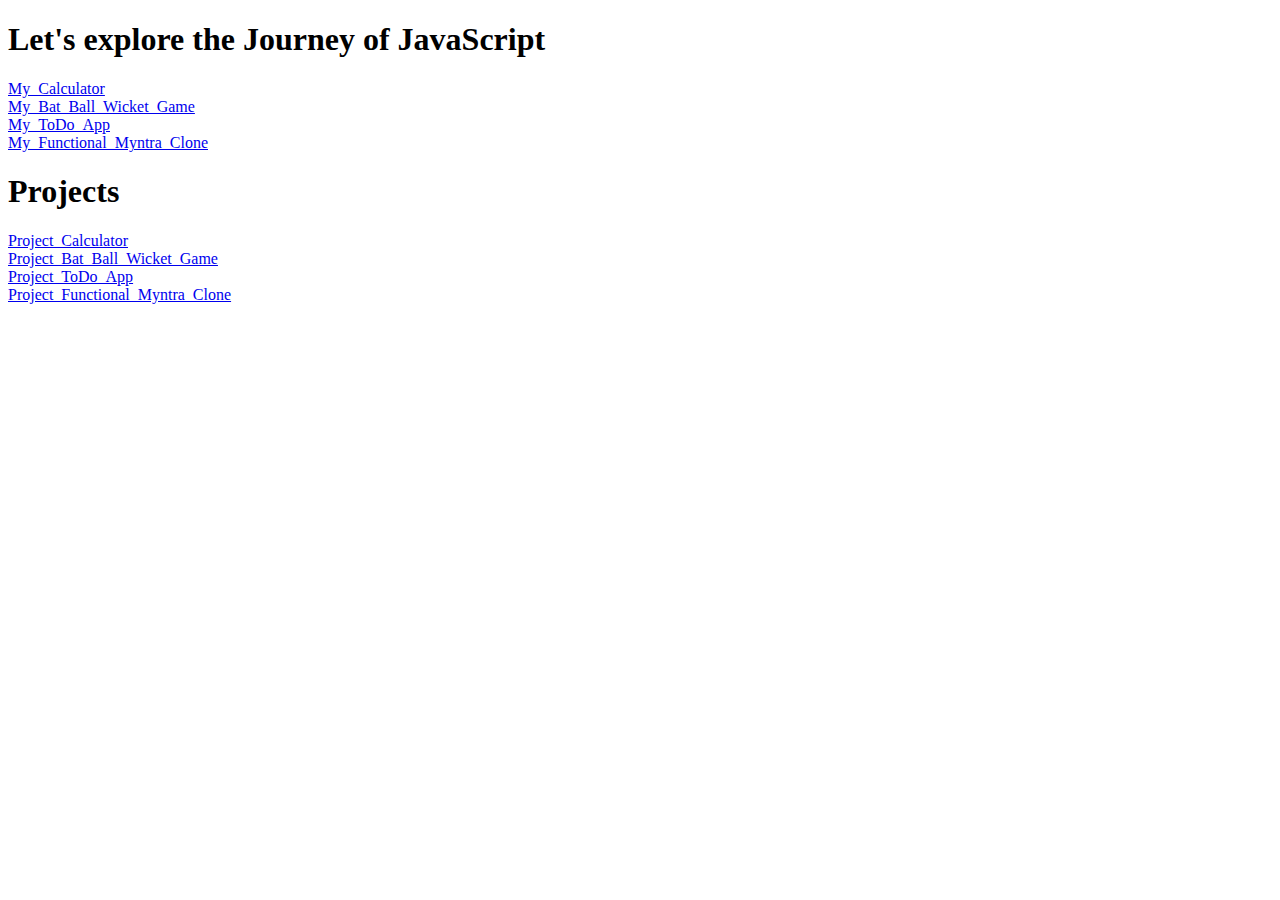
==== index.html @ bfb74900 "adding all js files" ====
<!DOCTYPE html>
<html lang="en">
<head>
  <title>JavaScript Journey</title>
</head>
<body>
  <h1>Let's explore the Journey of JavaScript</h1>
  <a href="Prakash/Calculator/index.html" target="_blank">My_Calculator</a><br>
  <a href="Prakash/Bat Ball Wicket/index.html" target="_blank">My_Bat_Ball_Wicket_Game</a><br>
  <a href="Prakash/ToDo App/index.html" target="_blank">My_ToDo_App</a><br>
  <a href="Prakash/Myntra Functional Clone/index.html" target="_blank">My_Functional_Myntra_Clone</a><br>

  
  <h1>Projects</h1>
  <a href="Projects/1 Calculator/calculator.html" target="_blank">Project_Calculator</a><br>
  <a href="Projects/2 Cricket Game/cricket.html" target="_blank">Project_Bat_Ball_Wicket_Game</a><br>
  <a href="Projects/3 Todo App/todo.html" target="_blank">Project_ToDo_App</a><br>
  <a href="Projects/4 Myntra Functional Clone/index.html" target="_blank">Project_Functional_Myntra_Clone</a><br>
  
</body>
</html>
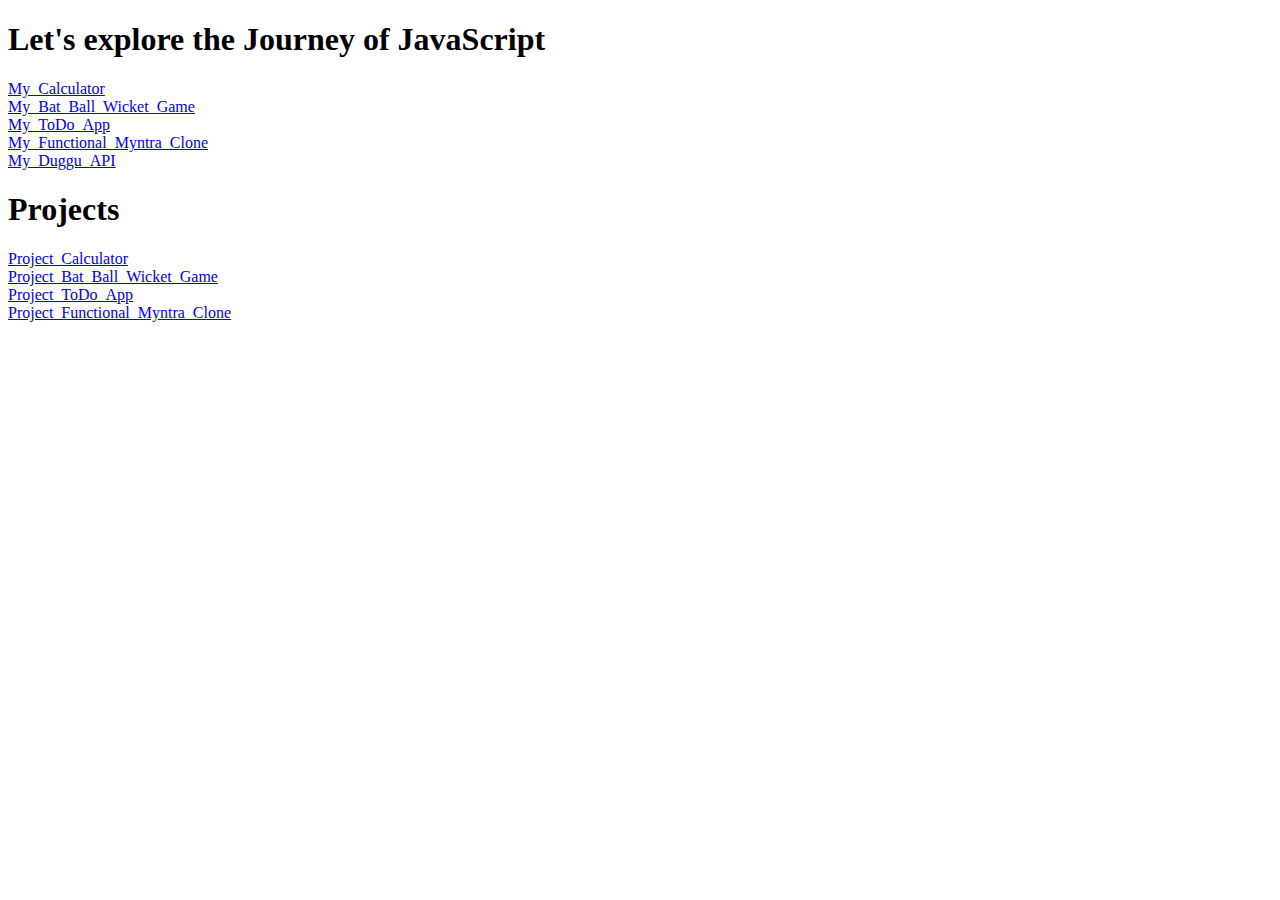
==== commit 22f3f6e6: "adding api notes and codes" ====
--- a/index.html
+++ b/index.html
@@ -9,6 +9,7 @@
   <a href="Prakash/Bat Ball Wicket/index.html" target="_blank">My_Bat_Ball_Wicket_Game</a><br>
   <a href="Prakash/ToDo App/index.html" target="_blank">My_ToDo_App</a><br>
   <a href="Prakash/Myntra Functional Clone/index.html" target="_blank">My_Functional_Myntra_Clone</a><br>
+  <a href="Prakash/Duggu API Project/index.html" target="_blank">My_Duggu_API</a><br>
 
   
   <h1>Projects</h1>
